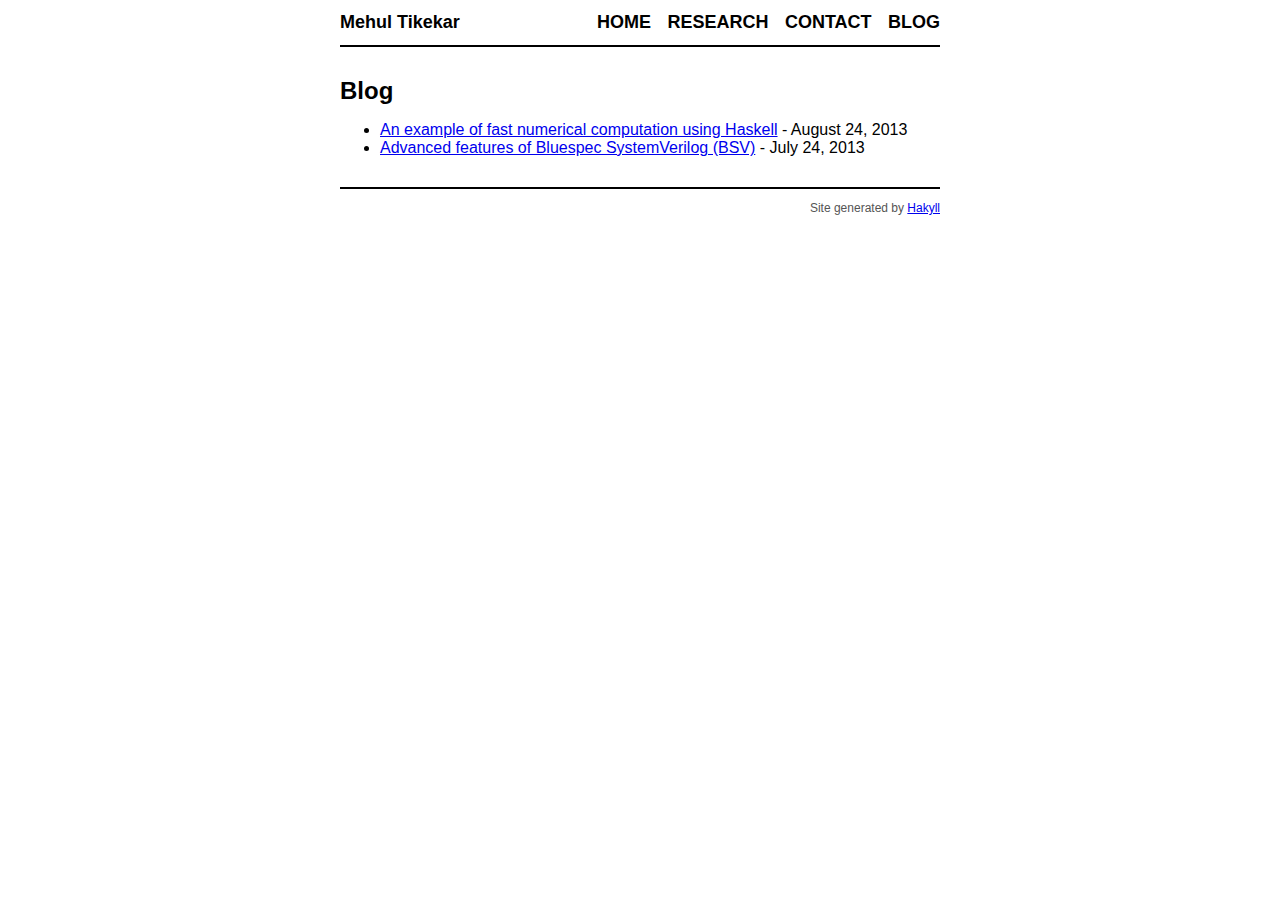
==== blog.html @ da9be4c8 "Site ready" ====
<?xml version="1.0" encoding="UTF-8" ?>
<!DOCTYPE html PUBLIC "-//W3C//DTD XHTML 1.0 Strict//EN" "http://www.w3.org/TR/xhtml1/DTD/xhtml1-strict.dtd">
<html xmlns="http://www.w3.org/1999/xhtml" xml:lang="en" lang="en">
    <head>
        <meta http-equiv="Content-Type" content="text/html; charset=UTF-8" />
        <title>Mehul Tikekar - Blog</title>
        <link rel="stylesheet" type="text/css" href="./css/default.css" />
    </head>
    <body>
        <div id="header">
            <div id="logo">
                <a href="./">Mehul Tikekar</a>
            </div>
            <div id="navigation">
                <a href="./">Home</a>
                <a href="./research.html">Research</a>
                <a href="./contact.html">Contact</a>
                <a href="./blog.html">Blog</a>
            </div>
        </div>

        <div id="content">
            <h1>Blog</h1>

            <ul>
    
        <li>
            <a href="./posts/2013-08-24-stream-fusion.html">An example of fast numerical computation using Haskell</a> - August 24, 2013
        </li>
    
        <li>
            <a href="./posts/2013-07-24-advanced-bsv.html">Advanced features of Bluespec SystemVerilog (BSV)</a> - July 24, 2013
        </li>
    
</ul>


        </div>
        <div id="footer">
            Site generated by <a href="http://jaspervdj.be/hakyll">Hakyll</a>
        </div>
    </body>
</html>
---- css/default.css ----
article, aside, details, figcaption, figure, footer, header, hgroup, main, nav, section, summary{display:block}audio, canvas, video{display:inline-block}audio:not([controls]){display:none;height:0}[hidden]{display:none}html{font-family:sans-serif;-ms-text-size-adjust:100%;-webkit-text-size-adjust:100%}body{margin:0}a:focus{outline:thin dotted}a:active, a:hover{outline:0}h1{font-size:2em;margin:0.67em 0}abbr[title]{border-bottom:1px dotted}b, strong{font-weight:bold}dfn{font-style:italic}hr{-moz-box-sizing:content-box;box-sizing:content-box;height:0}mark{background:#ff0;color:#000}code, kbd, pre, samp{font-family:monospace, serif;font-size:1em}pre{white-space:pre-wrap}q{quotes:"\201C" "\201D" "\2018" "\2019"}small{font-size:80%}sub, sup{font-size:75%;line-height:0;position:relative;vertical-align:baseline}sup{top:-0.5em}sub{bottom:-0.25em}img{border:0}svg:not(:root){overflow:hidden}figure{margin:0}fieldset{border:1px solid #c0c0c0;margin:0 2px;padding:0.35em 0.625em 0.75em}legend{border:0;padding:0}button, input, select, textarea{font-family:inherit;font-size:100%;margin:0}button, input{line-height:normal}button, select{text-transform:none}button, html input[type="button"],  input[type="reset"], input[type="submit"]{-webkit-appearance:button;cursor:pointer}button[disabled], html input[disabled]{cursor:default}input[type="checkbox"], input[type="radio"]{box-sizing:border-box;padding:0}input[type="search"]{-webkit-appearance:textfield;-moz-box-sizing:content-box;-webkit-box-sizing:content-box;box-sizing:content-box}input[type="search"]::-webkit-search-cancel-button, input[type="search"]::-webkit-search-decoration{-webkit-appearance:none}button::-moz-focus-inner, input::-moz-focus-inner{border:0;padding:0}textarea{overflow:auto;vertical-align:top}table{border-collapse:collapse;border-spacing:0}body{color:black;font-size:16px;margin:0px auto 0px auto;width:600px}div#header{border-bottom:2px solid black;margin-bottom:30px;padding:12px 0px 12px 0px}div#logo a{color:black;float:left;font-size:18px;font-weight:bold;text-decoration:none}div#header #navigation{text-align:right}div#header #navigation a{color:black;font-size:18px;font-weight:bold;margin-left:12px;text-decoration:none;text-transform:uppercase}div#footer{border-top:solid 2px black;color:#555;font-size:12px;margin-top:30px;padding:12px 0px 12px 0px;text-align:right}h1{font-size:24px}h2{font-size:20px}div.info{color:#555;font-size:14px;font-style:italic}
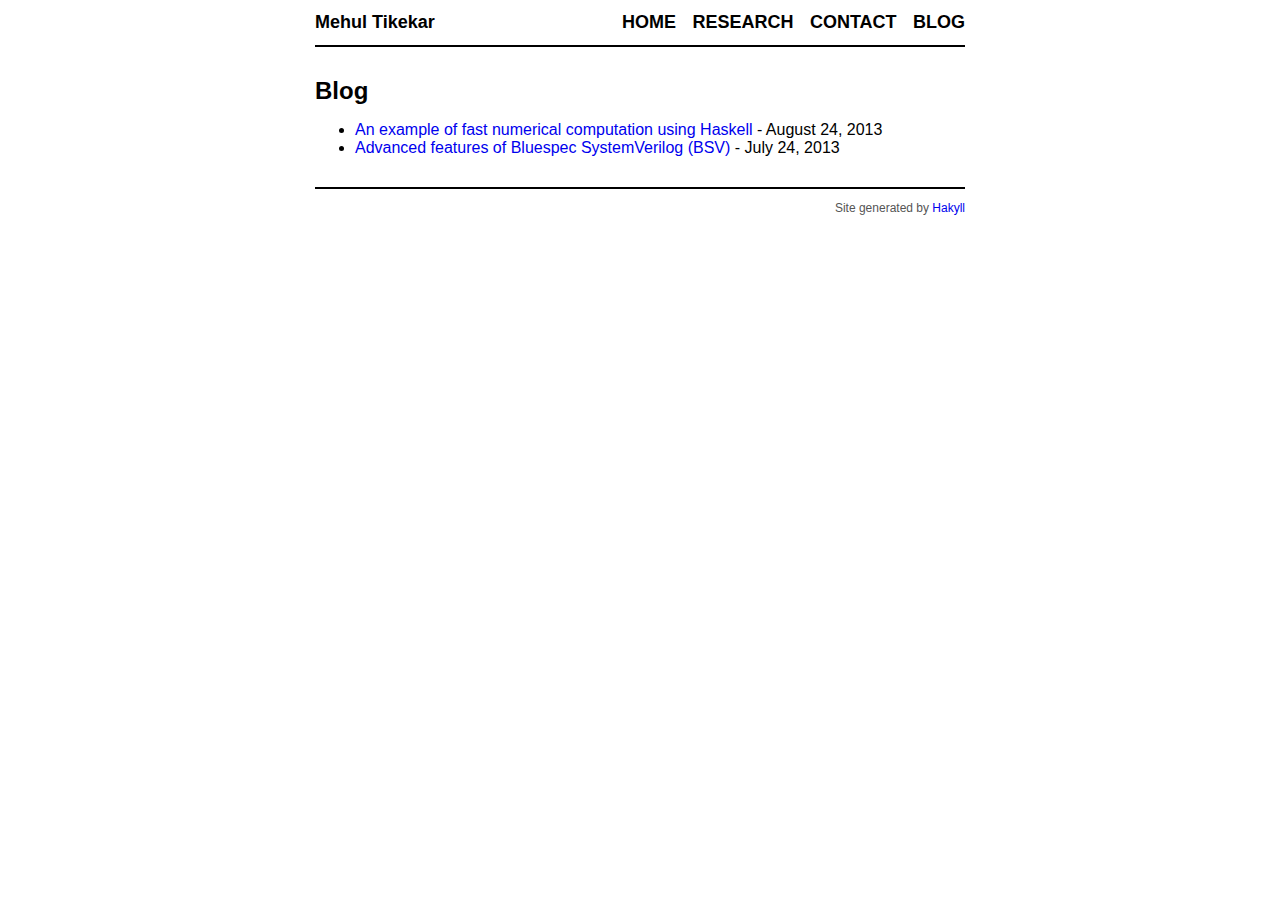
==== commit de12796c: "Responsive site" ====
--- a/blog.html
+++ b/blog.html
@@ -4,7 +4,10 @@
     <head>
         <meta http-equiv="Content-Type" content="text/html; charset=UTF-8" />
         <title>Mehul Tikekar - Blog</title>
+        <meta name="viewport" content="width=device-width">
         <link rel="stylesheet" type="text/css" href="./css/default.css" />
+        
+        
     </head>
     <body>
         <div id="header">
--- a/css/default.css
+++ b/css/default.css
@@ -1 +1 @@
-   article, aside, details, figcaption, figure, footer, header, hgroup, main, nav, section, summary{display:block}audio, canvas, video{display:inline-block}audio:not([controls]){display:none;height:0}[hidden]{display:none}html{font-family:sans-serif;-ms-text-size-adjust:100%;-webkit-text-size-adjust:100%}body{margin:0}a:focus{outline:thin dotted}a:active, a:hover{outline:0}h1{font-size:2em;margin:0.67em 0}abbr[title]{border-bottom:1px dotted}b, strong{font-weight:bold}dfn{font-style:italic}hr{-moz-box-sizing:content-box;box-sizing:content-box;height:0}mark{background:#ff0;color:#000}code, kbd, pre, samp{font-family:monospace, serif;font-size:1em}pre{white-space:pre-wrap}q{quotes:"\201C" "\201D" "\2018" "\2019"}small{font-size:80%}sub, sup{font-size:75%;line-height:0;position:relative;vertical-align:baseline}sup{top:-0.5em}sub{bottom:-0.25em}img{border:0}svg:not(:root){overflow:hidden}figure{margin:0}fieldset{border:1px solid #c0c0c0;margin:0 2px;padding:0.35em 0.625em 0.75em}legend{border:0;padding:0}button, input, select, textarea{font-family:inherit;font-size:100%;margin:0}button, input{line-height:normal}button, select{text-transform:none}button, html input[type="button"],  input[type="reset"], input[type="submit"]{-webkit-appearance:button;cursor:pointer}button[disabled], html input[disabled]{cursor:default}input[type="checkbox"], input[type="radio"]{box-sizing:border-box;padding:0}input[type="search"]{-webkit-appearance:textfield;-moz-box-sizing:content-box;-webkit-box-sizing:content-box;box-sizing:content-box}input[type="search"]::-webkit-search-cancel-button, input[type="search"]::-webkit-search-decoration{-webkit-appearance:none}button::-moz-focus-inner, input::-moz-focus-inner{border:0;padding:0}textarea{overflow:auto;vertical-align:top}table{border-collapse:collapse;border-spacing:0}body{color:black;font-size:16px;margin:0px auto 0px auto;width:600px}div#header{border-bottom:2px solid black;margin-bottom:30px;padding:12px 0px 12px 0px}div#logo a{color:black;float:left;font-size:18px;font-weight:bold;text-decoration:none}div#header #navigation{text-align:right}div#header #navigation a{color:black;font-size:18px;font-weight:bold;margin-left:12px;text-decoration:none;text-transform:uppercase}div#footer{border-top:solid 2px black;color:#555;font-size:12px;margin-top:30px;padding:12px 0px 12px 0px;text-align:right}h1{font-size:24px}h2{font-size:20px}div.info{color:#555;font-size:14px;font-style:italic}+   article, aside, details, figcaption, figure, footer, header, hgroup, main, nav, section, summary{display:block}audio, canvas, video{display:inline-block}audio:not([controls]){display:none;height:0}[hidden]{display:none}html{font-family:sans-serif;-ms-text-size-adjust:100%;-webkit-text-size-adjust:100%}body{margin:0}a:focus{outline:thin dotted}a:active, a:hover{outline:0}h1{font-size:2em;margin:0.67em 0}abbr[title]{border-bottom:1px dotted}b, strong{font-weight:bold}dfn{font-style:italic}hr{-moz-box-sizing:content-box;box-sizing:content-box;height:0}mark{background:#ff0;color:#000}code, kbd, pre, samp{font-family:monospace, serif;font-size:1em}pre{white-space:pre-wrap}q{quotes:"\201C" "\201D" "\2018" "\2019"}small{font-size:80%}sub, sup{font-size:75%;line-height:0;position:relative;vertical-align:baseline}sup{top:-0.5em}sub{bottom:-0.25em}img{border:0}svg:not(:root){overflow:hidden}figure{margin:0}fieldset{border:1px solid #c0c0c0;margin:0 2px;padding:0.35em 0.625em 0.75em}legend{border:0;padding:0}button, input, select, textarea{font-family:inherit;font-size:100%;margin:0}button, input{line-height:normal}button, select{text-transform:none}button, html input[type="button"],  input[type="reset"], input[type="submit"]{-webkit-appearance:button;cursor:pointer}button[disabled], html input[disabled]{cursor:default}input[type="checkbox"], input[type="radio"]{box-sizing:border-box;padding:0}input[type="search"]{-webkit-appearance:textfield;-moz-box-sizing:content-box;-webkit-box-sizing:content-box;box-sizing:content-box}input[type="search"]::-webkit-search-cancel-button, input[type="search"]::-webkit-search-decoration{-webkit-appearance:none}button::-moz-focus-inner, input::-moz-focus-inner{border:0;padding:0}textarea{overflow:auto;vertical-align:top}table{border-collapse:collapse;border-spacing:0}body{color:black;font-size:16px;margin:0px auto 0px auto;width:650px}div#header{border-bottom:2px solid black;margin-bottom:30px;padding:12px 0px 12px 0px}div#logo a{color:black;float:left;font-size:18px;font-weight:bold;text-decoration:none}div#header #navigation{text-align:right}div#header #navigation a{color:black;font-size:18px;font-weight:bold;margin-left:12px;text-decoration:none;text-transform:uppercase}div#footer{border-top:solid 2px black;color:#555;font-size:12px;margin-top:30px;padding:12px 0px 12px 0px;text-align:right}h1{font-size:24px}h2{font-size:20px}div.info{color:#555;font-size:14px;font-style:italic}#headshot{float:right;margin:10px}@media only screen and (max-device-width:650px){body{width:95%}}@media only screen and (max-device-width:399px){#headshot{float:none}#aboutme{clear:both}}a{text-decoration:none}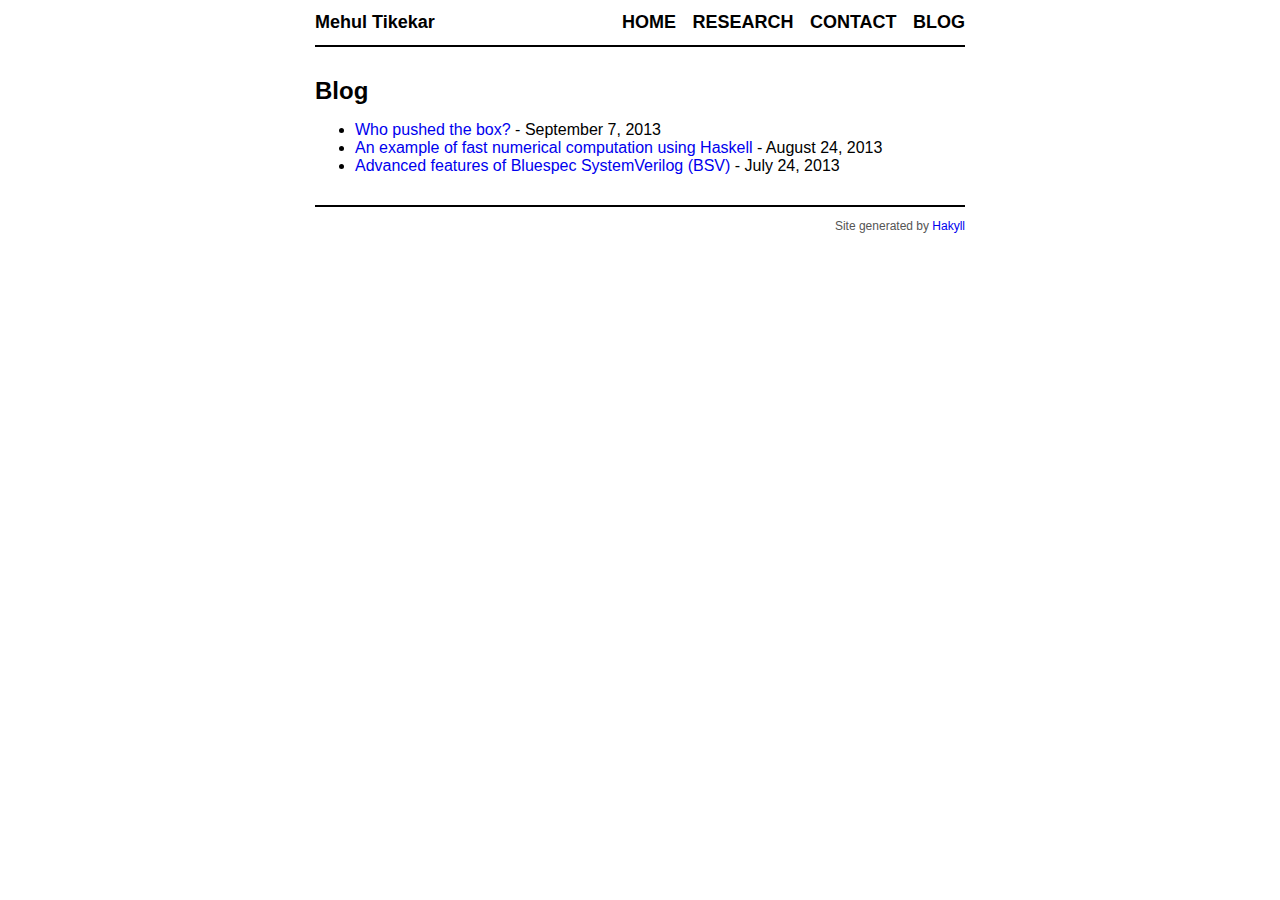
==== commit 6ef8761b: "Valid XHTML, causation blog" ====
--- a/blog.html
+++ b/blog.html
@@ -4,7 +4,7 @@
     <head>
         <meta http-equiv="Content-Type" content="text/html; charset=UTF-8" />
         <title>Mehul Tikekar - Blog</title>
-        <meta name="viewport" content="width=device-width">
+        <meta name="viewport" content="width=device-width" />
         <link rel="stylesheet" type="text/css" href="./css/default.css" />
         
         
@@ -20,12 +20,17 @@
                 <a href="./contact.html">Contact</a>
                 <a href="./blog.html">Blog</a>
             </div>
+            <span id="boom"></span>
         </div>
 
         <div id="content">
             <h1>Blog</h1>
 
             <ul>
+    
+        <li>
+            <a href="./posts/2013-09-07-causation.html">Who pushed the box?</a> - September  7, 2013
+        </li>
     
         <li>
             <a href="./posts/2013-08-24-stream-fusion.html">An example of fast numerical computation using Haskell</a> - August 24, 2013
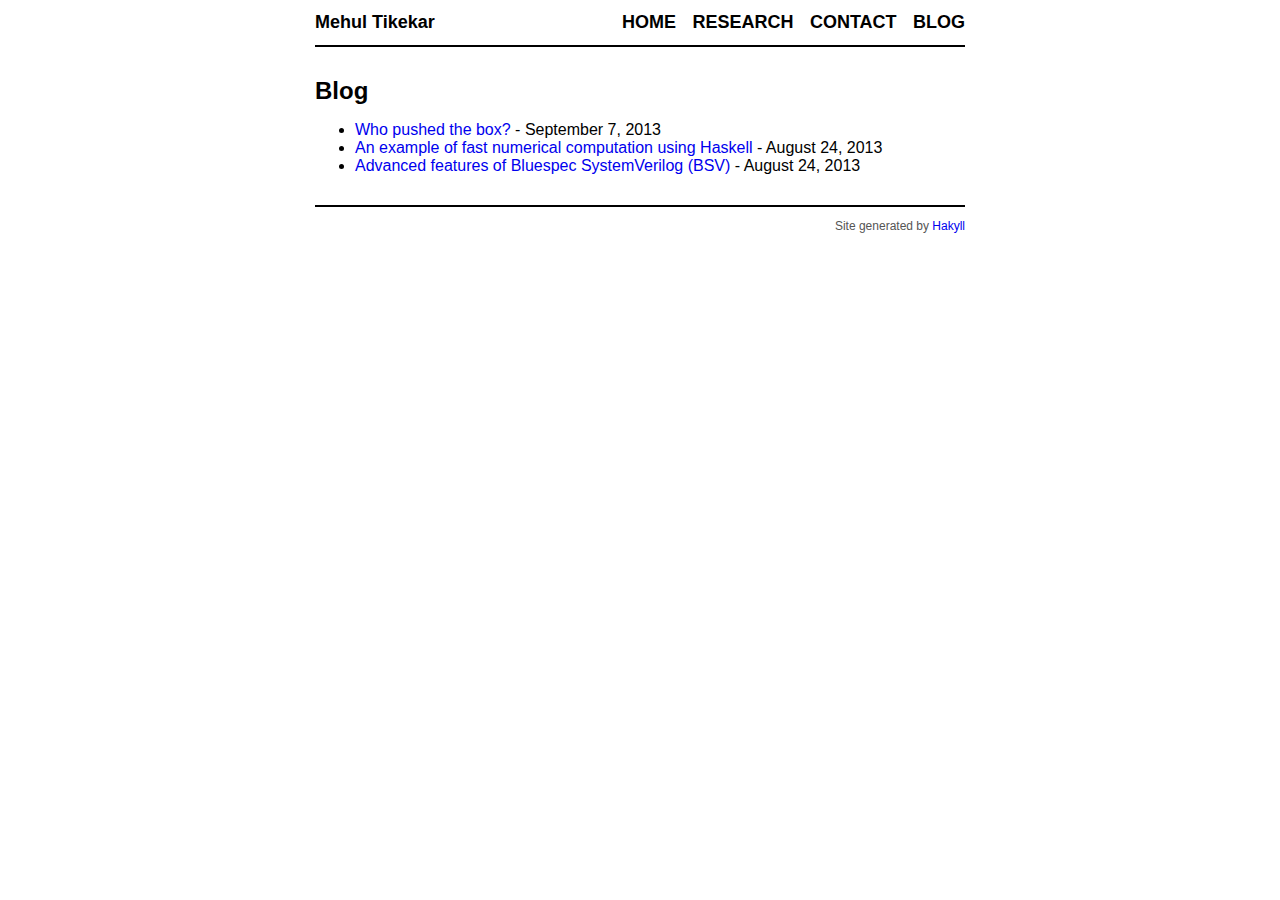
==== commit fd697b24: "Upgrade to Pandoc 1.12 and Hakyll 4.4" ====
--- a/blog.html
+++ b/blog.html
@@ -29,15 +29,15 @@
             <ul>
     
         <li>
-            <a href="./posts/2013-09-07-causation.html">Who pushed the box?</a> - September  7, 2013
+            <a href="./posts/causation.html">Who pushed the box?</a> - September  7, 2013
         </li>
     
         <li>
-            <a href="./posts/2013-08-24-stream-fusion.html">An example of fast numerical computation using Haskell</a> - August 24, 2013
+            <a href="./posts/stream-fusion.html">An example of fast numerical computation using Haskell</a> - August 24, 2013
         </li>
     
         <li>
-            <a href="./posts/2013-07-24-advanced-bsv.html">Advanced features of Bluespec SystemVerilog (BSV)</a> - July 24, 2013
+            <a href="./posts/advanced-bsv.html">Advanced features of Bluespec SystemVerilog (BSV)</a> - August 24, 2013
         </li>
     
 </ul>
